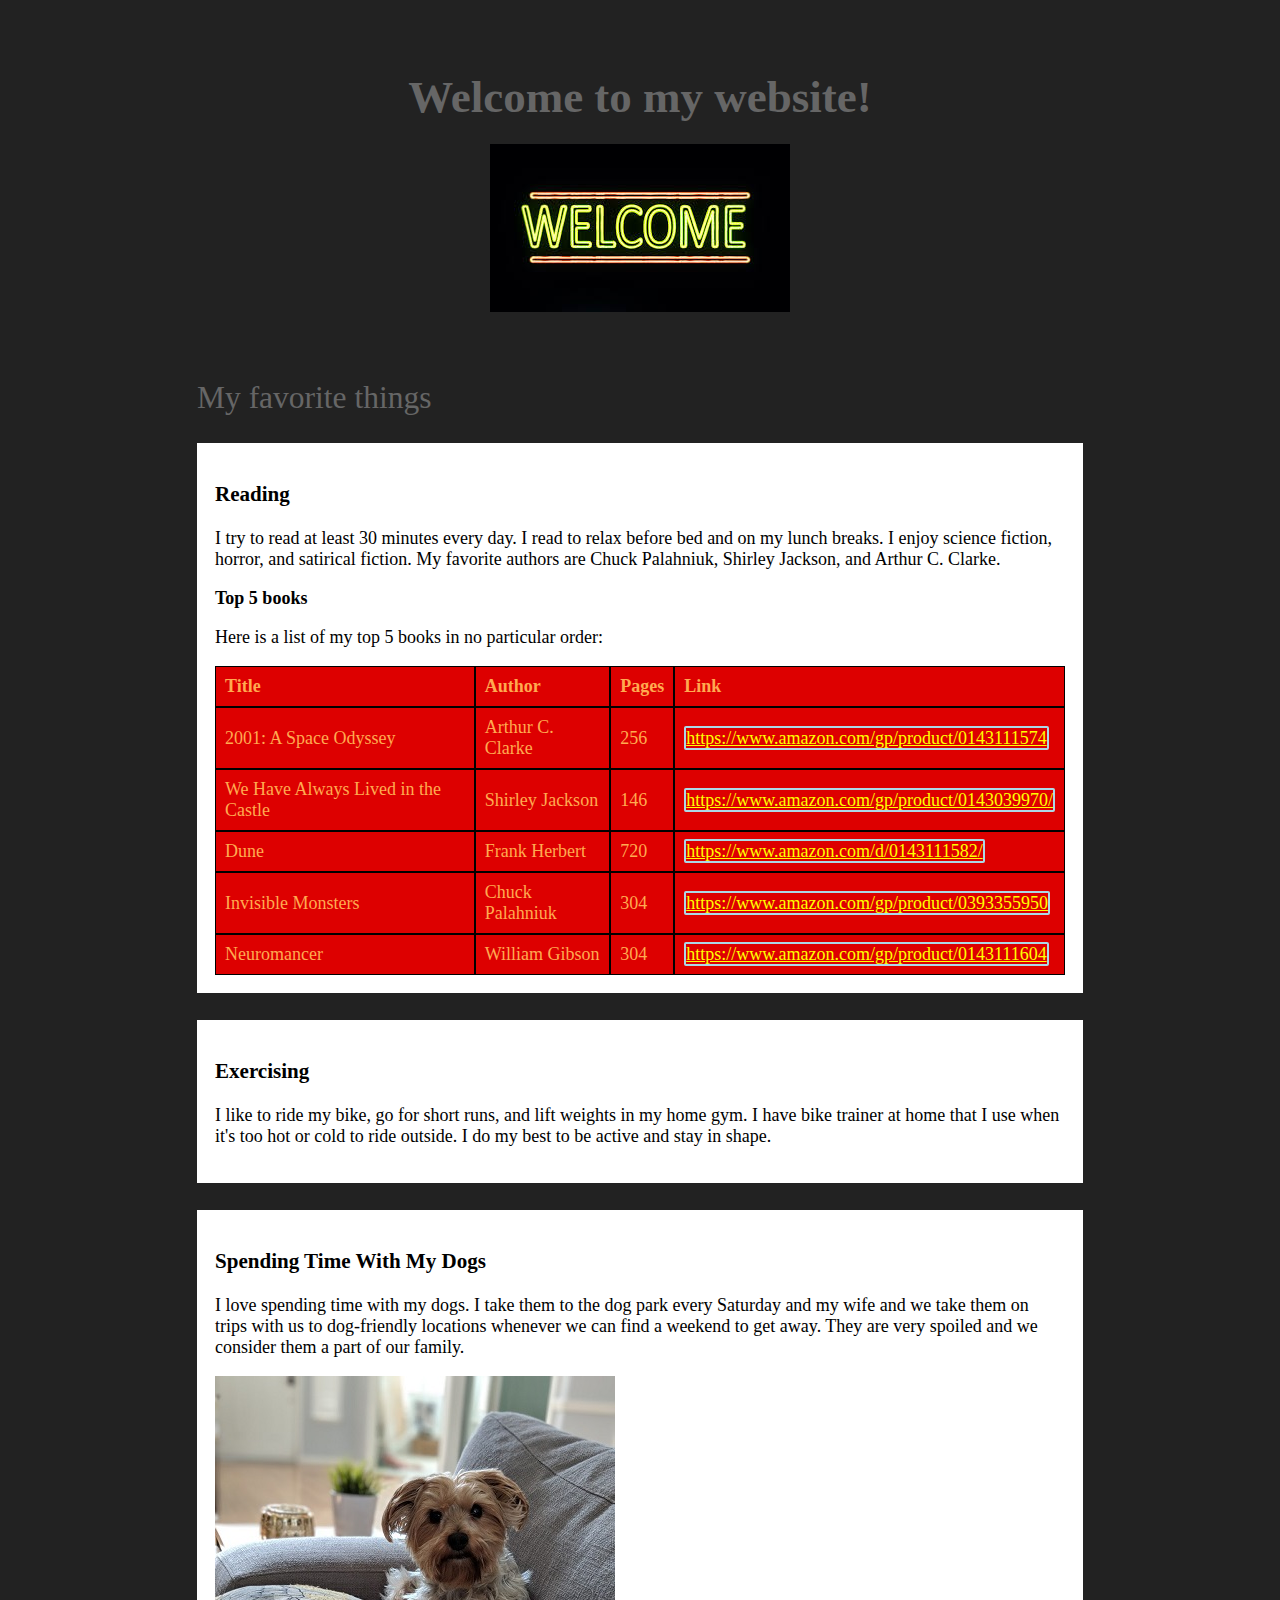
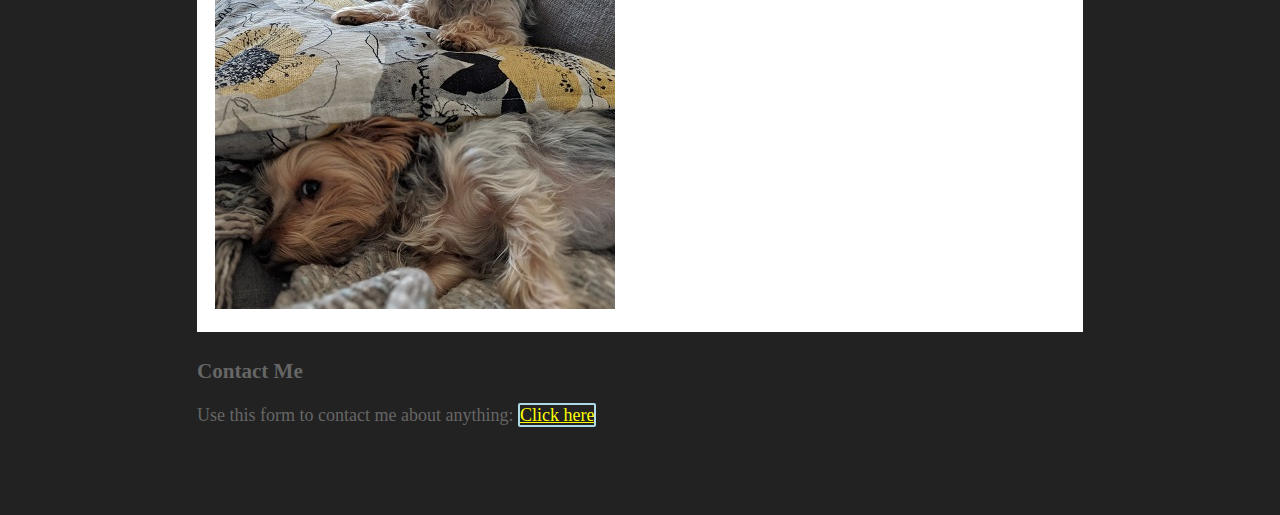
==== index.html @ 7b5ddd2f "Initial commit" ====
<!DOCTYPE html>
<html lang="en">
<head>
	<meta charset="UTF-8">
	<meta name="viewport" content="width=device-width, initial-scale=1.0">
	<meta http-equiv="X-UA-Compatible" content="ie=edge">
	<title>Assignment #08 | Index</title>
	<link rel="stylesheet" href="main.css">
</head>
<body>
	<header>
		<div class="large-text"><strong>Welcome to my website!</strong></span></div>
		<br>
		<img src="images/welcome.jpg">
	</header>

	<main>
		<div class="medium-text">My favorite things</div>
		<div class="favorite-thing">
			<h3>Reading</h3>
			<p>I try to read at least 30 minutes every day. I read to relax before bed and on my lunch breaks. I enjoy science fiction, horror, and satirical fiction. My favorite authors are Chuck Palahniuk, Shirley Jackson, and Arthur C. Clarke.</p>
		
			<strong>Top 5 books</strong>
			<p>Here is a list of my top 5 books in no particular order:</p>
			<table>
				<tr>
					<td><strong>Title</strong></td>
					<td><strong>Author</strong></td>
					<td><strong>Pages</strong></td>
					<td><strong>Link</strong></td>
				</tr>
				<tr>
					<td>2001: A Space Odyssey</td>
					<td>Arthur C. Clarke</td>
					<td>256</td>
					<td><a href="https://www.amazon.com/gp/product/0143111574">https://www.amazon.com/gp/product/0143111574</a></td>
				</tr>
				<tr>
					<td>We Have Always Lived in the Castle</td>
					<td>Shirley Jackson</td>
					<td>146</td>
					<td><a href="https://www.amazon.com/gp/product/0143039970/">https://www.amazon.com/gp/product/0143039970/</a></td>
				</tr>
				<tr>
					<td>Dune</td>
					<td>Frank Herbert</td>
					<td>720</td>
					<td><a href="https://www.amazon.com/d/0143111582/">https://www.amazon.com/d/0143111582/</a></td>
				</tr>
				<tr>
					<td>Invisible Monsters</td>
					<td>Chuck Palahniuk</td>
					<td>304</td>
					<td><a href="https://www.amazon.com/gp/product/0393355950">https://www.amazon.com/gp/product/0393355950</a></td>
				</tr>
				<tr>
					<td>Neuromancer</td>
					<td>William Gibson</td>
					<td>304</td>
					<td><a href="https://www.amazon.com/gp/product/0143111604">https://www.amazon.com/gp/product/0143111604</a></td>
				</tr>
			</table>
		</div>
	
		<div class="favorite-thing">
			<h3>Exercising</h3>
			<p>I like to ride my bike, go for short runs, and lift weights in my home gym. I have bike trainer at home that I use when it's too hot or cold to ride outside. I do my best to be active and stay in shape.</p>
		</div>
	
		<div class="favorite-thing">
			<h3>Spending Time With My Dogs</h3>
			<p>I love spending time with my dogs. I take them to the dog park every Saturday and my wife and we take them on trips with us to dog-friendly locations whenever we can find a weekend to get away. They are very spoiled and we consider them a part of our family.</p>
			<img src="images/ourpups.jpg">
		</div>
	
		<div id="contact">
			<h3>Contact Me</h3>
			<p>Use this form to contact me about anything: <a href="form.html">Click here</a></p>
		</div>
	</main>

</body>
</html>
---- main.css ----
body {
	background-color: #222222;
	color: #666666;
	font-size: 18px;
	padding: 1em 8em;
}

header, main {
	margin: 1.5em;
	padding: 1em;
}

header {
	text-align: center;
}

a:link, a:visited, a:active {
	border: 2px solid lightblue;
	border-radius: 2px;
	color: #ffff00;
}

a:hover {
	background-color: #ffff00;
	color: #ffaa50;
}

table {
	border-spacing: 0;
	border-collapse: separate;
}

table td {
	background-color: #dd0000;
	border: 1px solid #000000;
	color: #ffaa50;
	margin: 0;
	padding: .5em;
}

table tr {
	margin: 0;
	padding: 0;
}

.large-text {
	font-size: 2.5em;
}

.medium-text {
	font-size: 1.75em;
}

.favorite-thing {
	background-color: #ffffff;
	color: #000000;
	margin: 1.5em 0;
	padding: 1em;
}
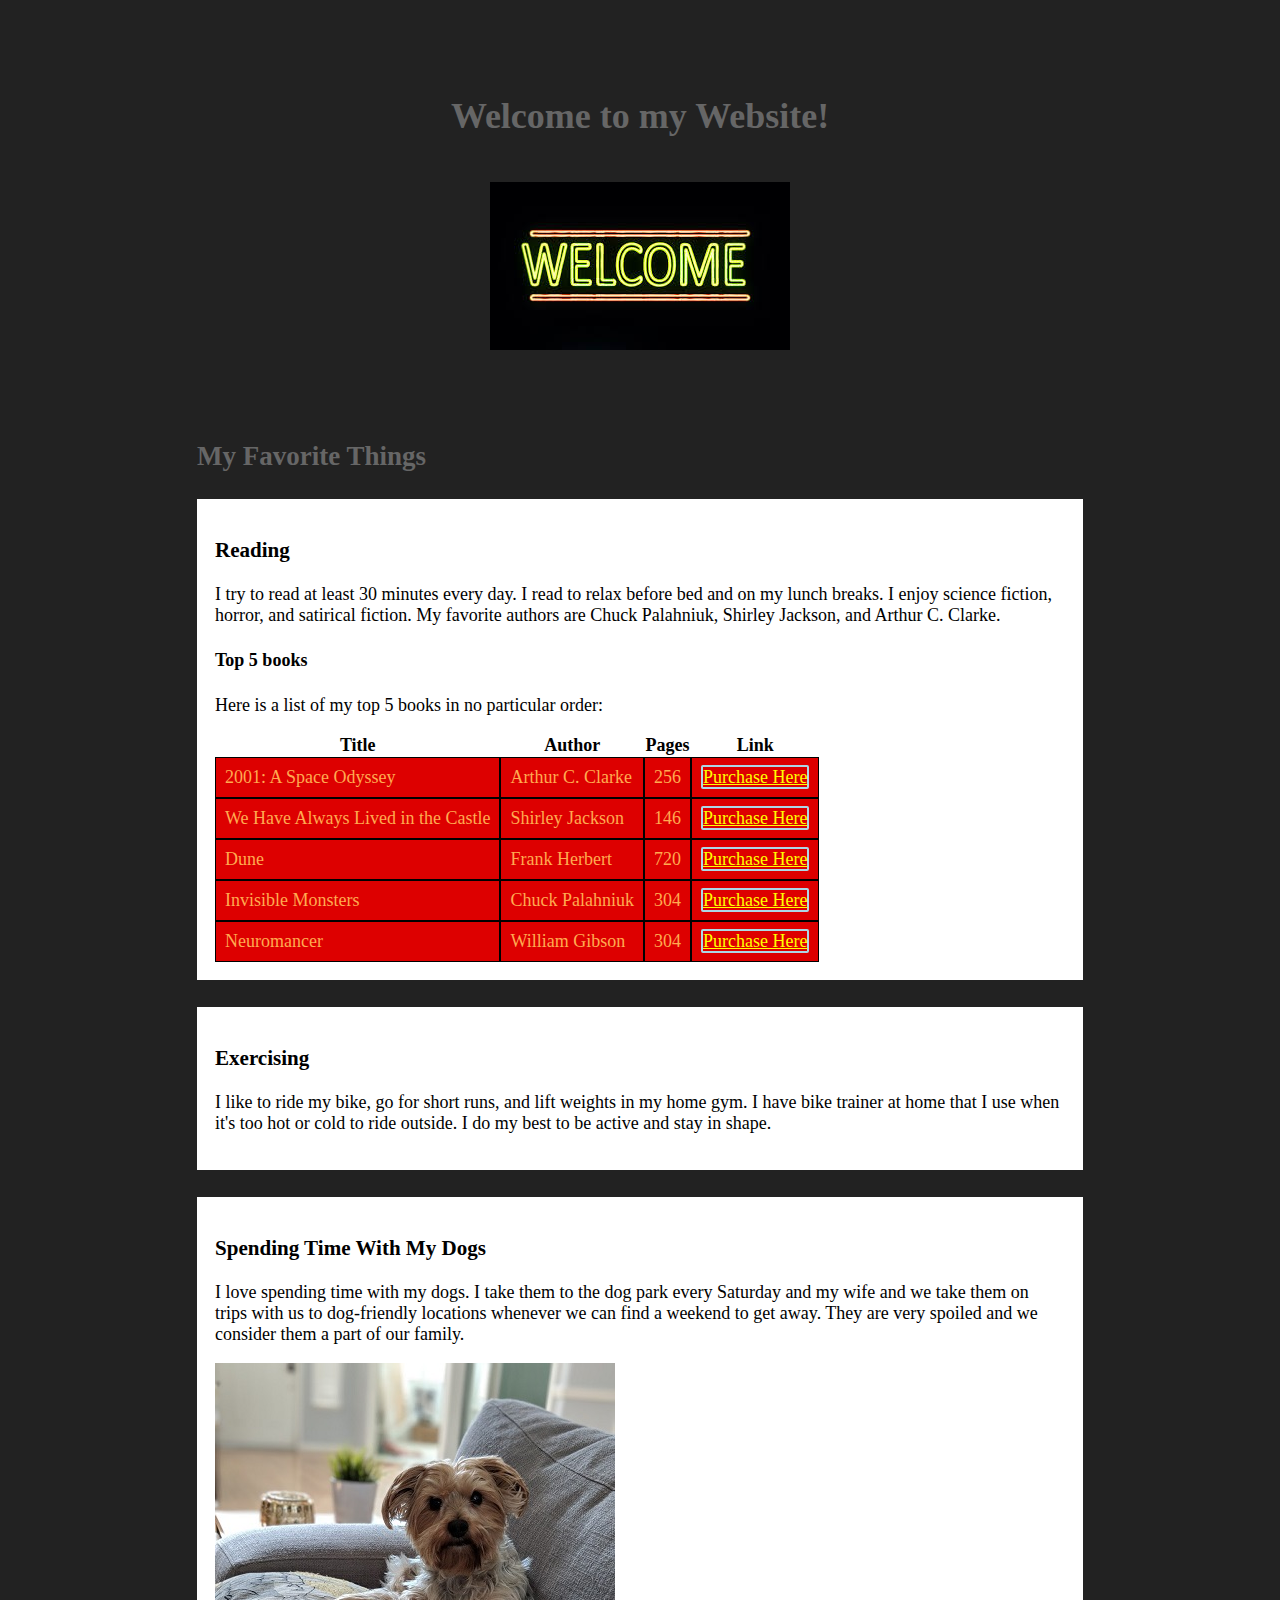
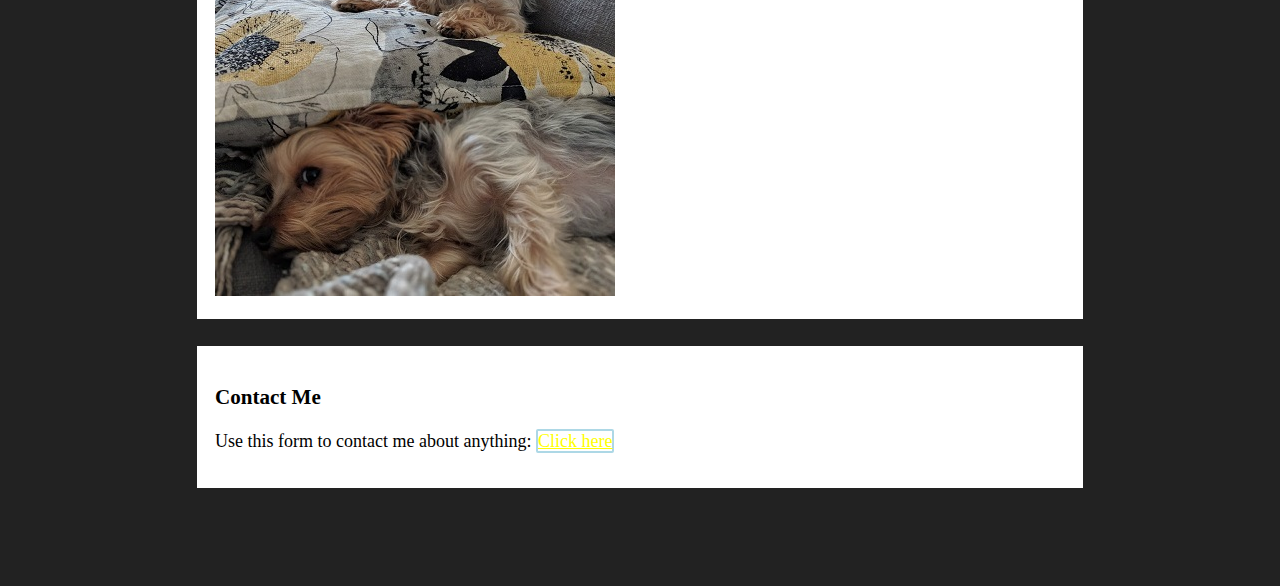
==== commit 2e9471f8: "Update index.html" ====
--- a/index.html
+++ b/index.html
@@ -1,83 +1,92 @@
 <!DOCTYPE html>
 <html lang="en">
+
 <head>
 	<meta charset="UTF-8">
 	<meta name="viewport" content="width=device-width, initial-scale=1.0">
 	<meta http-equiv="X-UA-Compatible" content="ie=edge">
-	<title>Assignment #08 | Index</title>
+	<title>Assignment 8 | Index</title>
 	<link rel="stylesheet" href="main.css">
 </head>
+
 <body>
 	<header>
-		<div class="large-text"><strong>Welcome to my website!</strong></span></div>
+		<h1>Welcome to my Website!</h1>
 		<br>
-		<img src="images/welcome.jpg">
+		<img class="center" src="images/welcome.jpg" alt="A picture of a Neon Sign that says Welcome.">
 	</header>
 
 	<main>
-		<div class="medium-text">My favorite things</div>
+		<h2>My Favorite Things</h2>
 		<div class="favorite-thing">
 			<h3>Reading</h3>
-			<p>I try to read at least 30 minutes every day. I read to relax before bed and on my lunch breaks. I enjoy science fiction, horror, and satirical fiction. My favorite authors are Chuck Palahniuk, Shirley Jackson, and Arthur C. Clarke.</p>
-		
-			<strong>Top 5 books</strong>
+			<p>I try to read at least 30 minutes every day. I read to relax before bed and on my lunch breaks. I enjoy
+				science fiction, horror, and satirical fiction. My favorite authors are Chuck Palahniuk, Shirley
+				Jackson, and Arthur C. Clarke.</p>
+
+			<h4>Top 5 books</h4>
 			<p>Here is a list of my top 5 books in no particular order:</p>
 			<table>
 				<tr>
-					<td><strong>Title</strong></td>
-					<td><strong>Author</strong></td>
-					<td><strong>Pages</strong></td>
-					<td><strong>Link</strong></td>
+					<th>Title</th>
+					<th>Author</th>
+					<th>Pages</th>
+					<th>Link</th>
 				</tr>
 				<tr>
 					<td>2001: A Space Odyssey</td>
 					<td>Arthur C. Clarke</td>
 					<td>256</td>
-					<td><a href="https://www.amazon.com/gp/product/0143111574">https://www.amazon.com/gp/product/0143111574</a></td>
+					<td><a href="https://www.amazon.com/gp/product/0143111574">Purchase Here</a></td>
 				</tr>
 				<tr>
 					<td>We Have Always Lived in the Castle</td>
 					<td>Shirley Jackson</td>
 					<td>146</td>
-					<td><a href="https://www.amazon.com/gp/product/0143039970/">https://www.amazon.com/gp/product/0143039970/</a></td>
+					<td><a href="https://www.amazon.com/gp/product/0143039970/">Purchase Here</a></td>
 				</tr>
 				<tr>
 					<td>Dune</td>
 					<td>Frank Herbert</td>
 					<td>720</td>
-					<td><a href="https://www.amazon.com/d/0143111582/">https://www.amazon.com/d/0143111582/</a></td>
+					<td><a href="https://www.amazon.com/d/0143111582/">Purchase Here</a></td>
 				</tr>
 				<tr>
 					<td>Invisible Monsters</td>
 					<td>Chuck Palahniuk</td>
 					<td>304</td>
-					<td><a href="https://www.amazon.com/gp/product/0393355950">https://www.amazon.com/gp/product/0393355950</a></td>
+					<td><a href="https://www.amazon.com/gp/product/0393355950">Purchase Here</a></td>
 				</tr>
 				<tr>
 					<td>Neuromancer</td>
 					<td>William Gibson</td>
 					<td>304</td>
-					<td><a href="https://www.amazon.com/gp/product/0143111604">https://www.amazon.com/gp/product/0143111604</a></td>
+					<td><a href="https://www.amazon.com/gp/product/0143111604">Purchase Here</a></td>
 				</tr>
 			</table>
 		</div>
-	
+
 		<div class="favorite-thing">
 			<h3>Exercising</h3>
-			<p>I like to ride my bike, go for short runs, and lift weights in my home gym. I have bike trainer at home that I use when it's too hot or cold to ride outside. I do my best to be active and stay in shape.</p>
+			<p>I like to ride my bike, go for short runs, and lift weights in my home gym. I have bike trainer at home
+				that I use when it's too hot or cold to ride outside. I do my best to be active and stay in shape.</p>
 		</div>
-	
+
 		<div class="favorite-thing">
 			<h3>Spending Time With My Dogs</h3>
-			<p>I love spending time with my dogs. I take them to the dog park every Saturday and my wife and we take them on trips with us to dog-friendly locations whenever we can find a weekend to get away. They are very spoiled and we consider them a part of our family.</p>
-			<img src="images/ourpups.jpg">
+			<p>I love spending time with my dogs. I take them to the dog park every Saturday and my wife and we take
+				them on trips with us to dog-friendly locations whenever we can find a weekend to get away. They are
+				very spoiled and we consider them a part of our family.</p>
+			<img class="center" src="images/ourpups.jpg"
+				alt="Two Dogs are laying down on a couch and looking into the camera.">
 		</div>
-	
-		<div id="contact">
+
+		<div class="favorite-thing">
 			<h3>Contact Me</h3>
 			<p>Use this form to contact me about anything: <a href="form.html">Click here</a></p>
 		</div>
 	</main>
 
 </body>
+
 </html>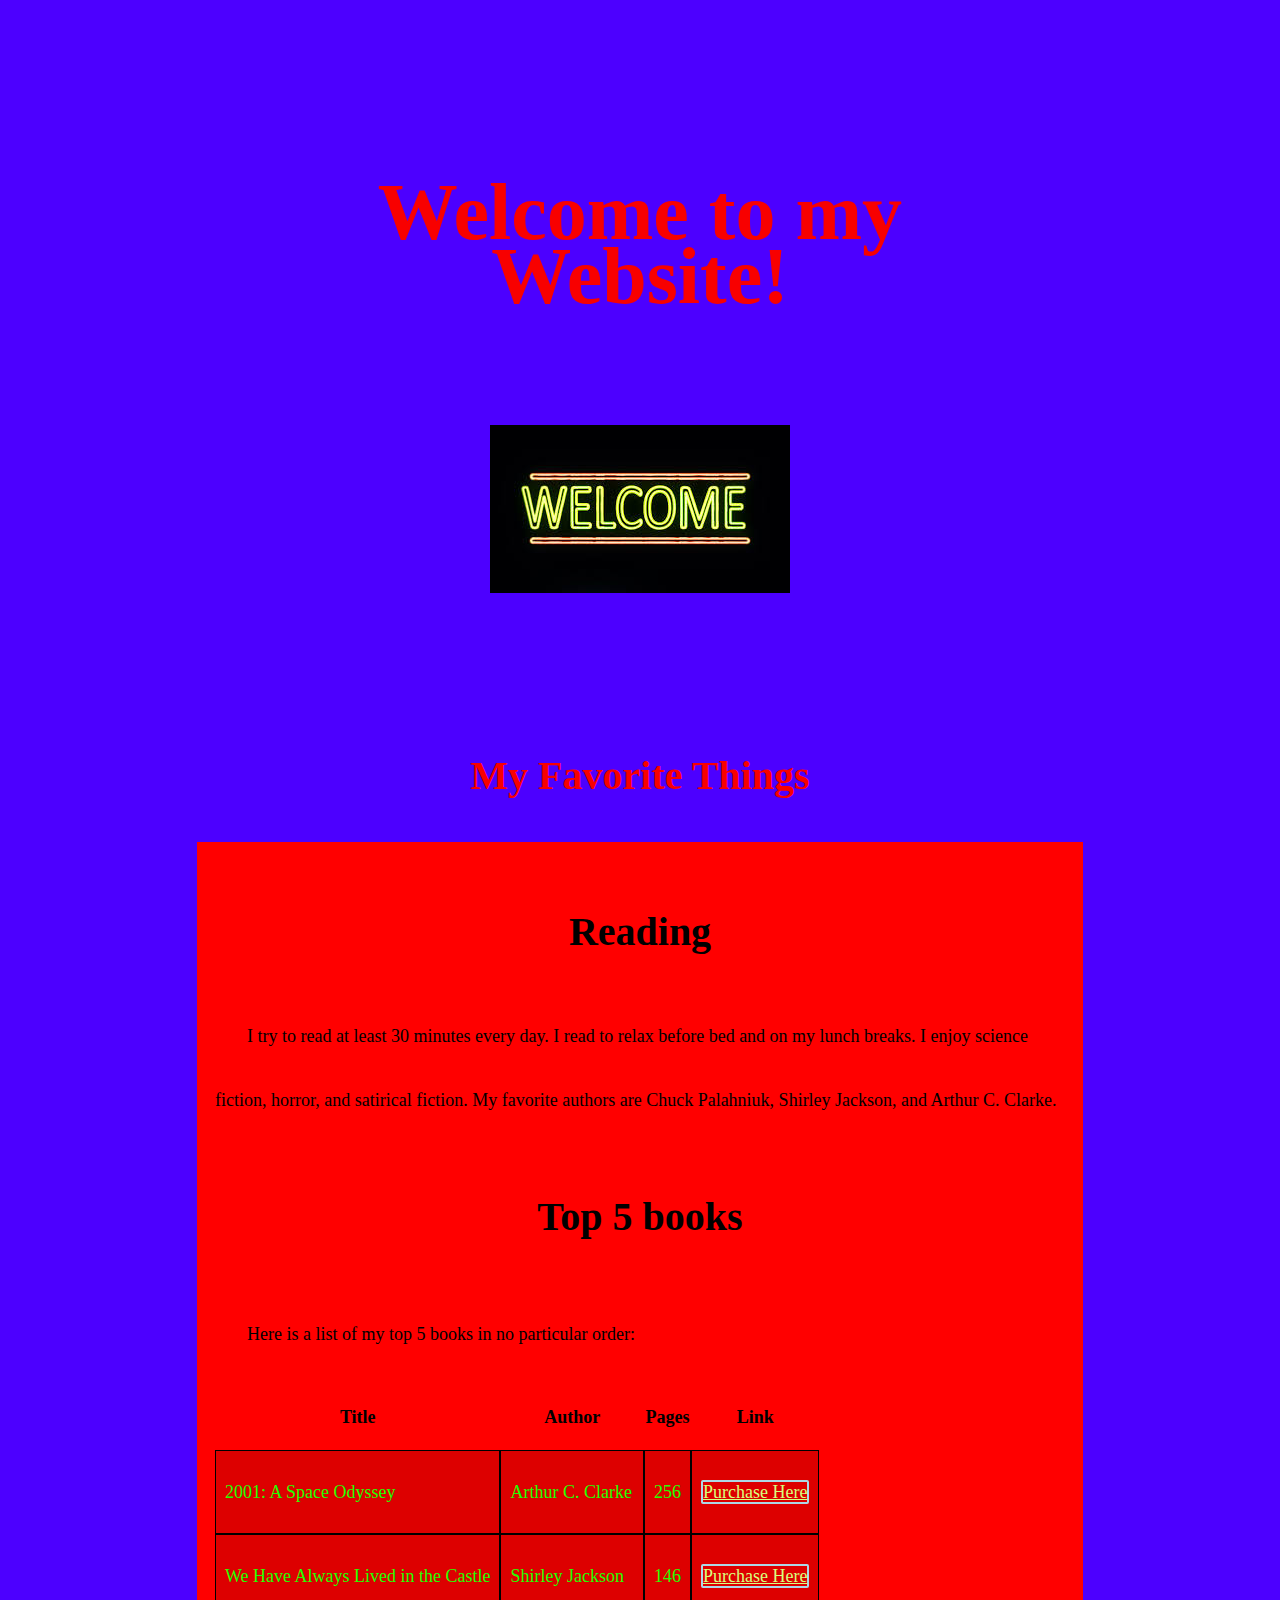
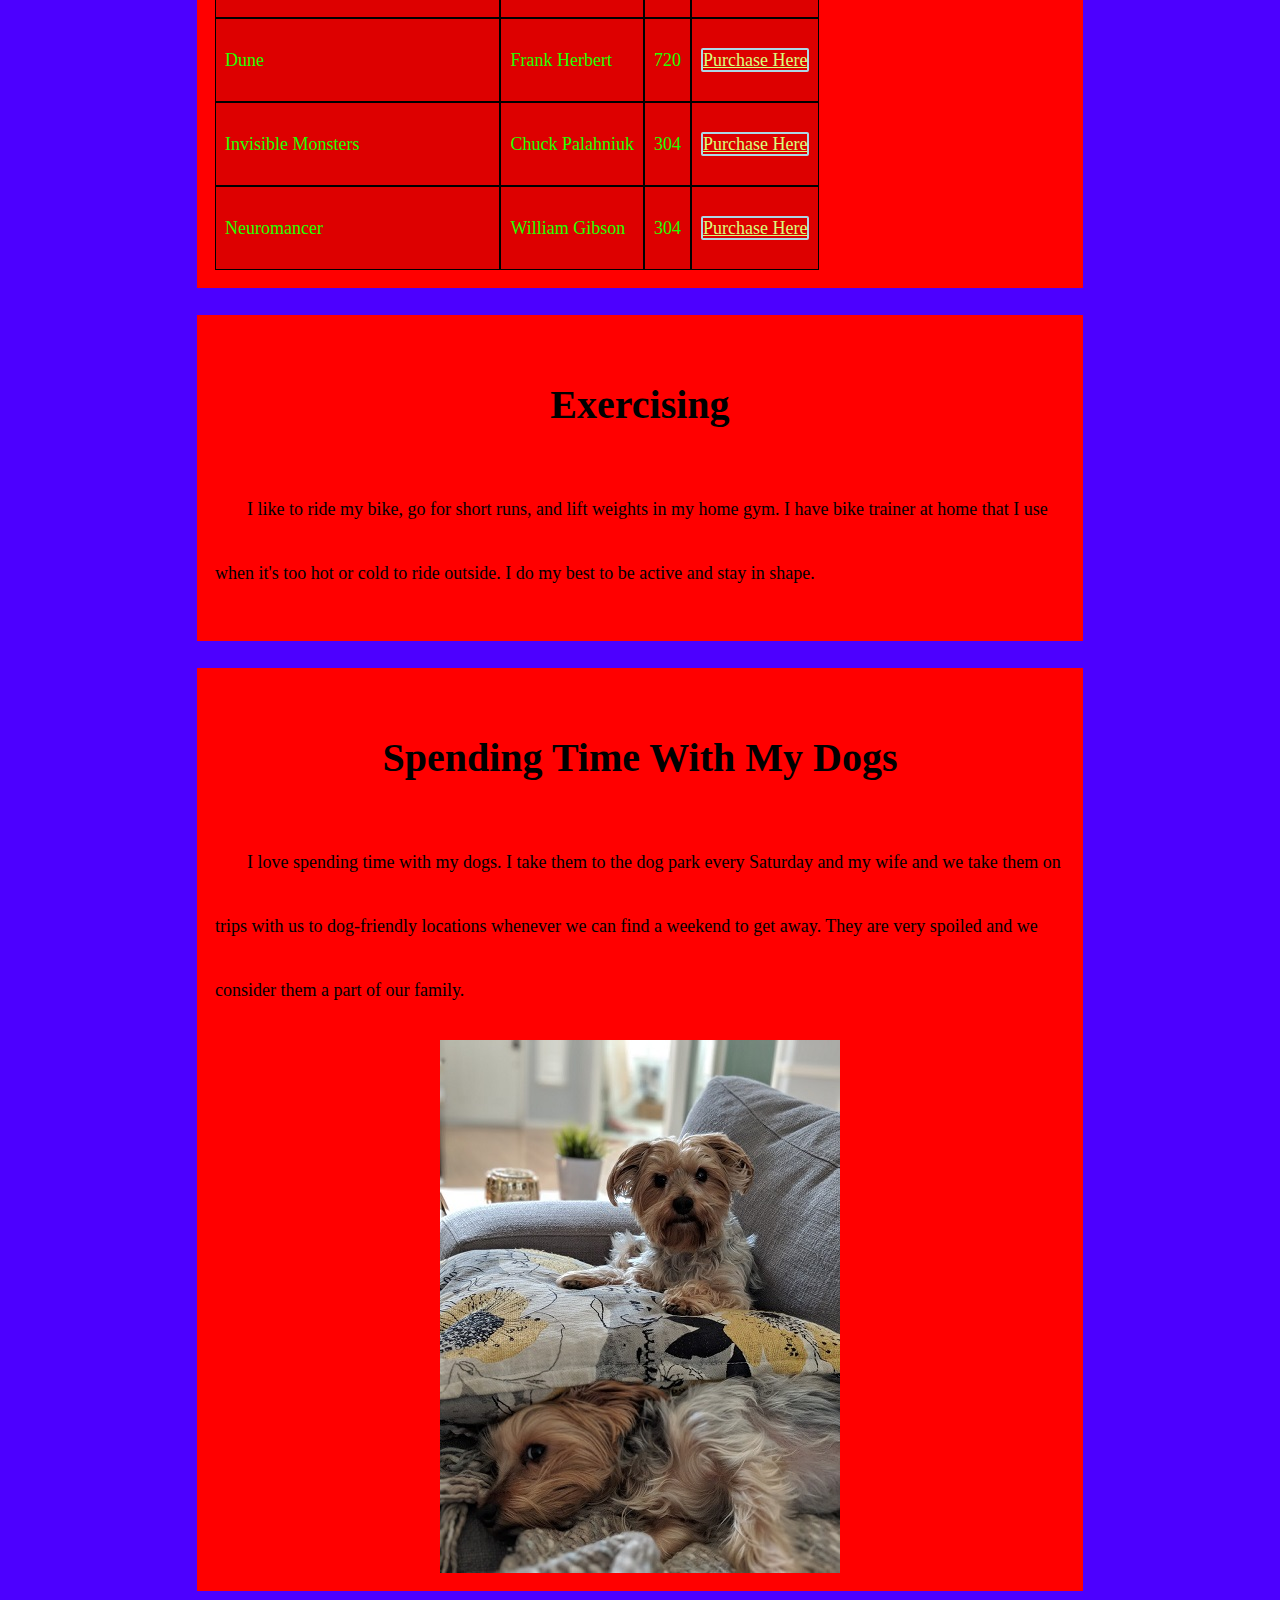
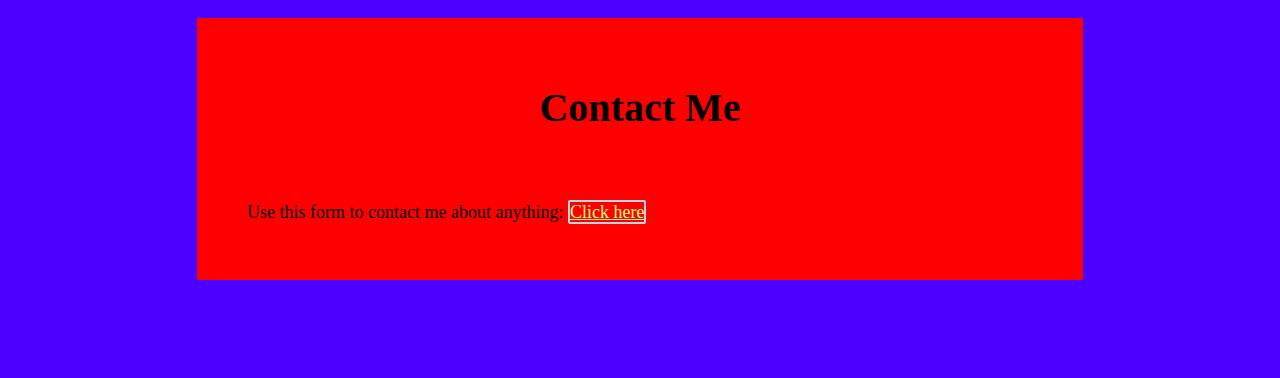
==== commit 0f332d4a: "Update index.html" ====
--- a/index.html
+++ b/index.html
@@ -5,7 +5,7 @@
 	<meta charset="UTF-8">
 	<meta name="viewport" content="width=device-width, initial-scale=1.0">
 	<meta http-equiv="X-UA-Compatible" content="ie=edge">
-	<title>Assignment 8 | Index</title>
+	<title>Index | Assignment 8</title>
 	<link rel="stylesheet" href="main.css">
 </head>
 
--- a/main.css
+++ b/main.css
@@ -1,8 +1,13 @@
 body {
-	background-color: #222222;
-	color: #666666;
+	background-color: #4c00ff;
+	color: #f80000;
 	font-size: 18px;
 	padding: 1em 8em;
+	line-height: 4rem;
+}
+
+p {
+	text-indent: 2rem;
 }
 
 header, main {
@@ -10,17 +15,18 @@
 	padding: 1em;
 }
 
-header {
+header, h2, h3, h4 {
 	text-align: center;
+	font-size: 2.5rem !important;
 }
 
 a:link, a:visited, a:active {
 	border: 2px solid lightblue;
 	border-radius: 2px;
-	color: #ffff00;
+	color: #d8ff7d;
 }
 
-a:hover {
+a:hover, a:focus {
 	background-color: #ffff00;
 	color: #ffaa50;
 }
@@ -33,7 +39,7 @@
 table td {
 	background-color: #dd0000;
 	border: 1px solid #000000;
-	color: #ffaa50;
+	color: #1fff01;
 	margin: 0;
 	padding: .5em;
 }
@@ -43,16 +49,15 @@
 	padding: 0;
 }
 
-.large-text {
-	font-size: 2.5em;
-}
-
-.medium-text {
-	font-size: 1.75em;
+.center {
+	display: block;
+    margin-left: auto;
+    margin-right: auto;
+    width: %;
 }
 
 .favorite-thing {
-	background-color: #ffffff;
+	background-color: #ff0000;
 	color: #000000;
 	margin: 1.5em 0;
 	padding: 1em;
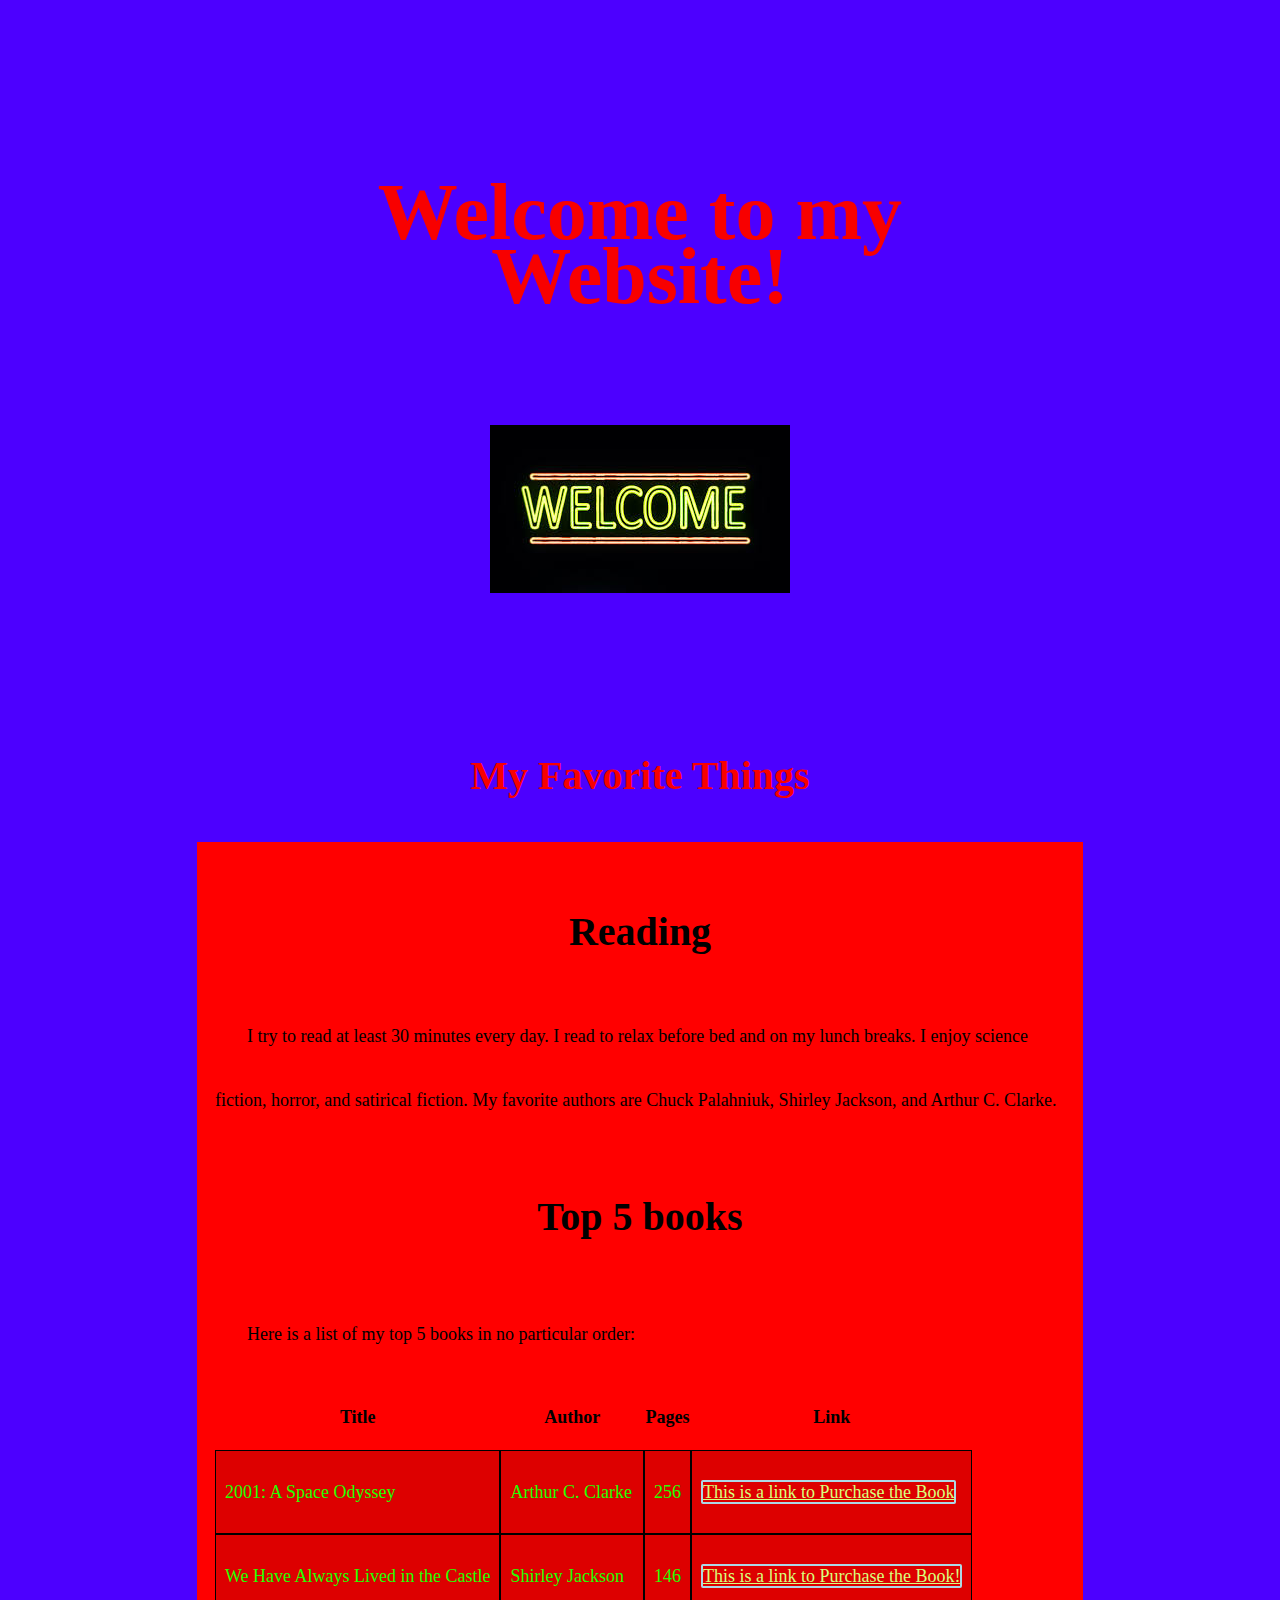
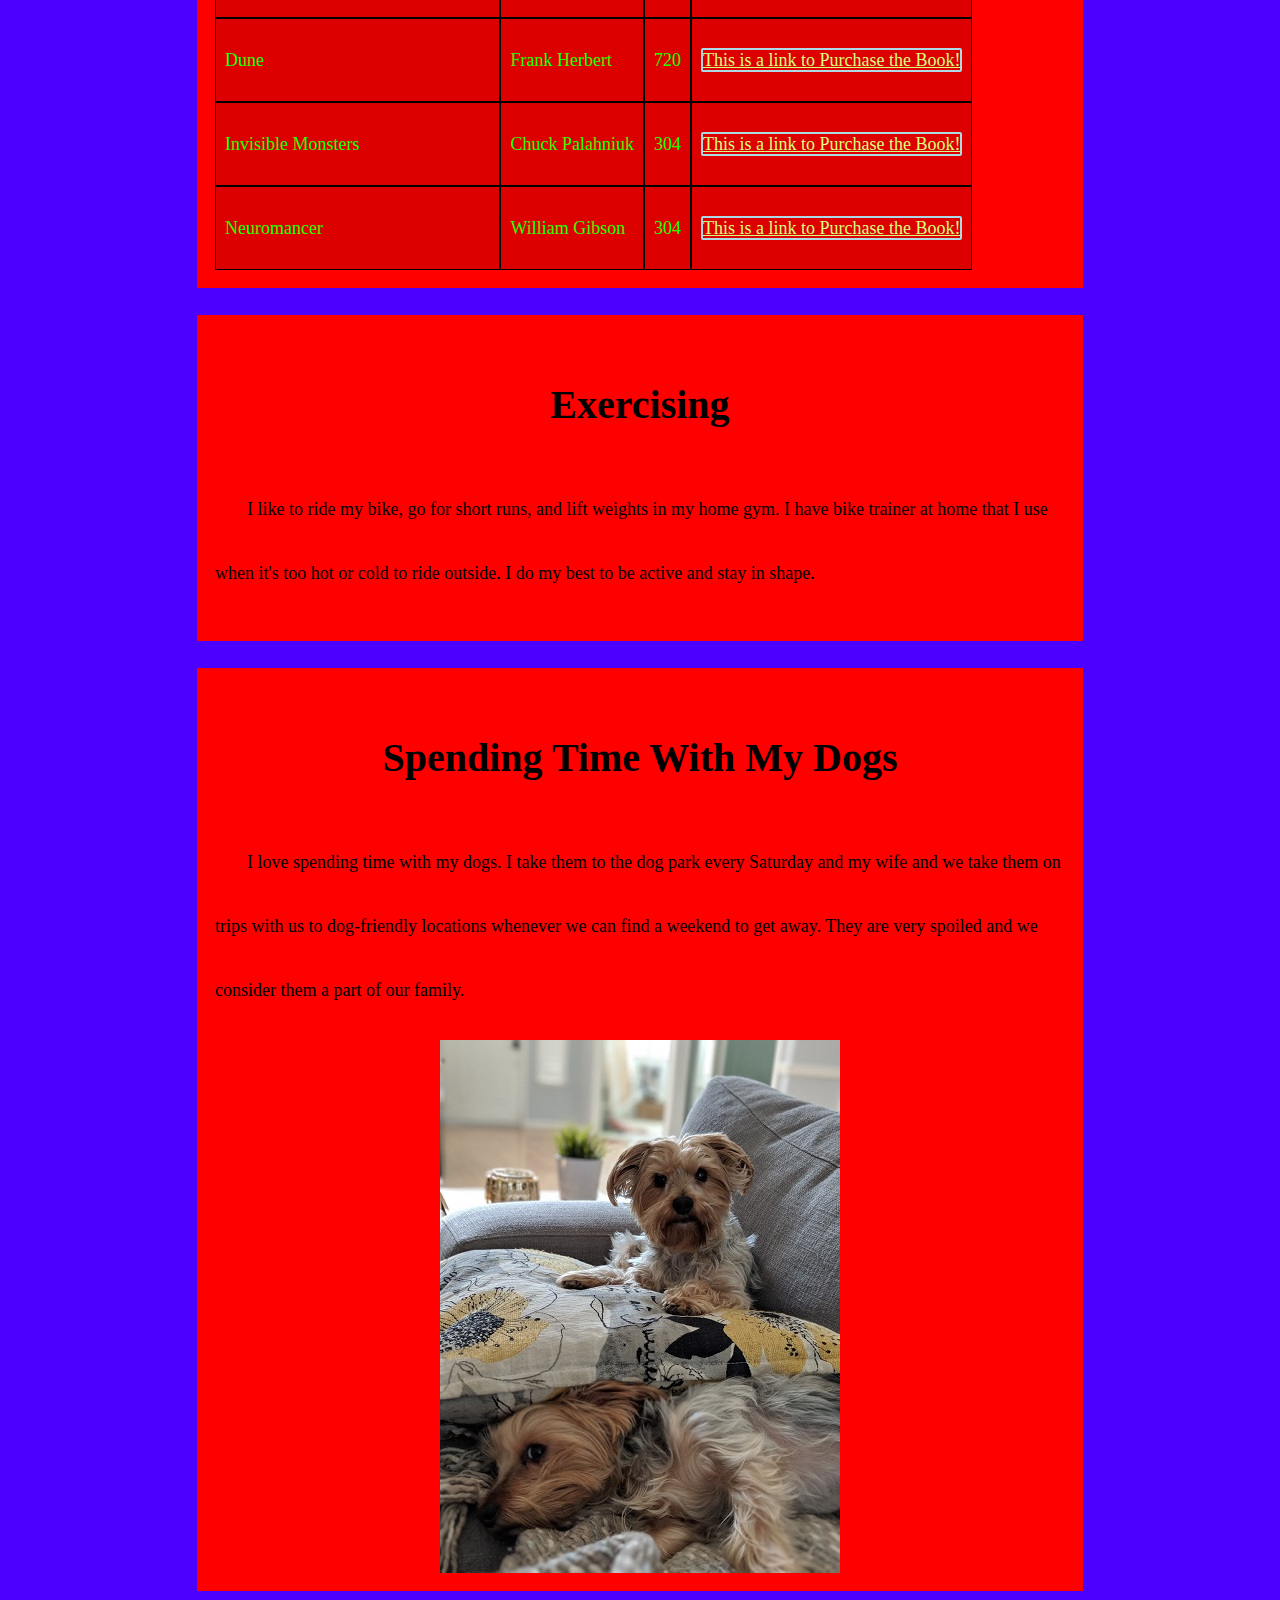
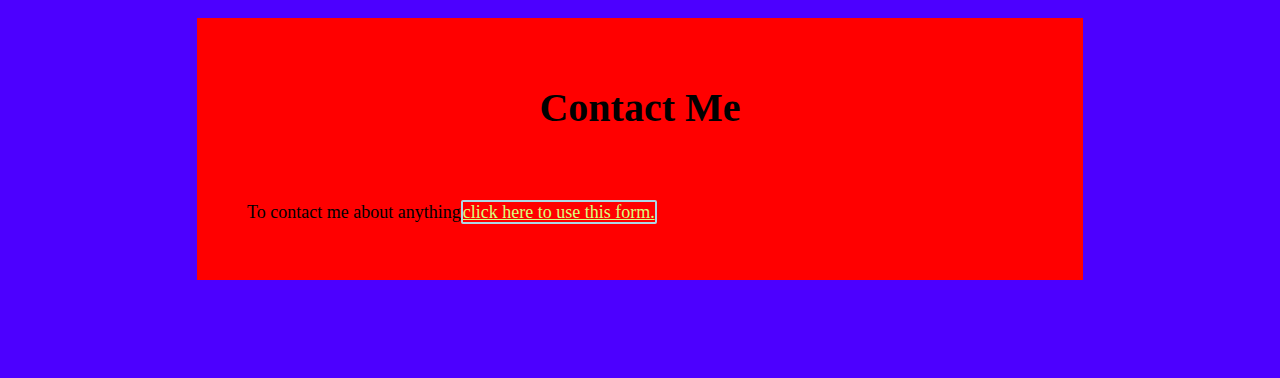
==== commit e2f98b84: "Update index.html" ====
--- a/index.html
+++ b/index.html
@@ -7,6 +7,9 @@
 	<meta http-equiv="X-UA-Compatible" content="ie=edge">
 	<title>Index | Assignment 8</title>
 	<link rel="stylesheet" href="main.css">
+	<meta name="keywords" content="dogs, reading, Dune, 2001 A Space Odyssey, Neuromancer, exercising, favorites list">
+	<meta name="description"
+		content="This is a page about my favorite things to do! I go over my favorite books, my dogs, and exercising.">
 </head>
 
 <body>
@@ -37,31 +40,35 @@
 					<td>2001: A Space Odyssey</td>
 					<td>Arthur C. Clarke</td>
 					<td>256</td>
-					<td><a href="https://www.amazon.com/gp/product/0143111574">Purchase Here</a></td>
+					<td><a href="https://www.amazon.com/gp/product/0143111574">This is a link to Purchase the Book</a>
+					</td>
 				</tr>
 				<tr>
 					<td>We Have Always Lived in the Castle</td>
 					<td>Shirley Jackson</td>
 					<td>146</td>
-					<td><a href="https://www.amazon.com/gp/product/0143039970/">Purchase Here</a></td>
+					<td><a href="https://www.amazon.com/gp/product/0143039970/">This is a link to Purchase the Book!</a>
+					</td>
 				</tr>
 				<tr>
 					<td>Dune</td>
 					<td>Frank Herbert</td>
 					<td>720</td>
-					<td><a href="https://www.amazon.com/d/0143111582/">Purchase Here</a></td>
+					<td><a href="https://www.amazon.com/d/0143111582/">This is a link to Purchase the Book!</a></td>
 				</tr>
 				<tr>
 					<td>Invisible Monsters</td>
 					<td>Chuck Palahniuk</td>
 					<td>304</td>
-					<td><a href="https://www.amazon.com/gp/product/0393355950">Purchase Here</a></td>
+					<td><a href="https://www.amazon.com/gp/product/0393355950">This is a link to Purchase the Book!</a>
+					</td>
 				</tr>
 				<tr>
 					<td>Neuromancer</td>
 					<td>William Gibson</td>
 					<td>304</td>
-					<td><a href="https://www.amazon.com/gp/product/0143111604">Purchase Here</a></td>
+					<td><a href="https://www.amazon.com/gp/product/0143111604">This is a link to Purchase the Book!</a>
+					</td>
 				</tr>
 			</table>
 		</div>
@@ -83,7 +90,7 @@
 
 		<div class="favorite-thing">
 			<h3>Contact Me</h3>
-			<p>Use this form to contact me about anything: <a href="form.html">Click here</a></p>
+			<p>To contact me about anything<a href="form.html">click here to use this form.</a></p>
 		</div>
 	</main>
 
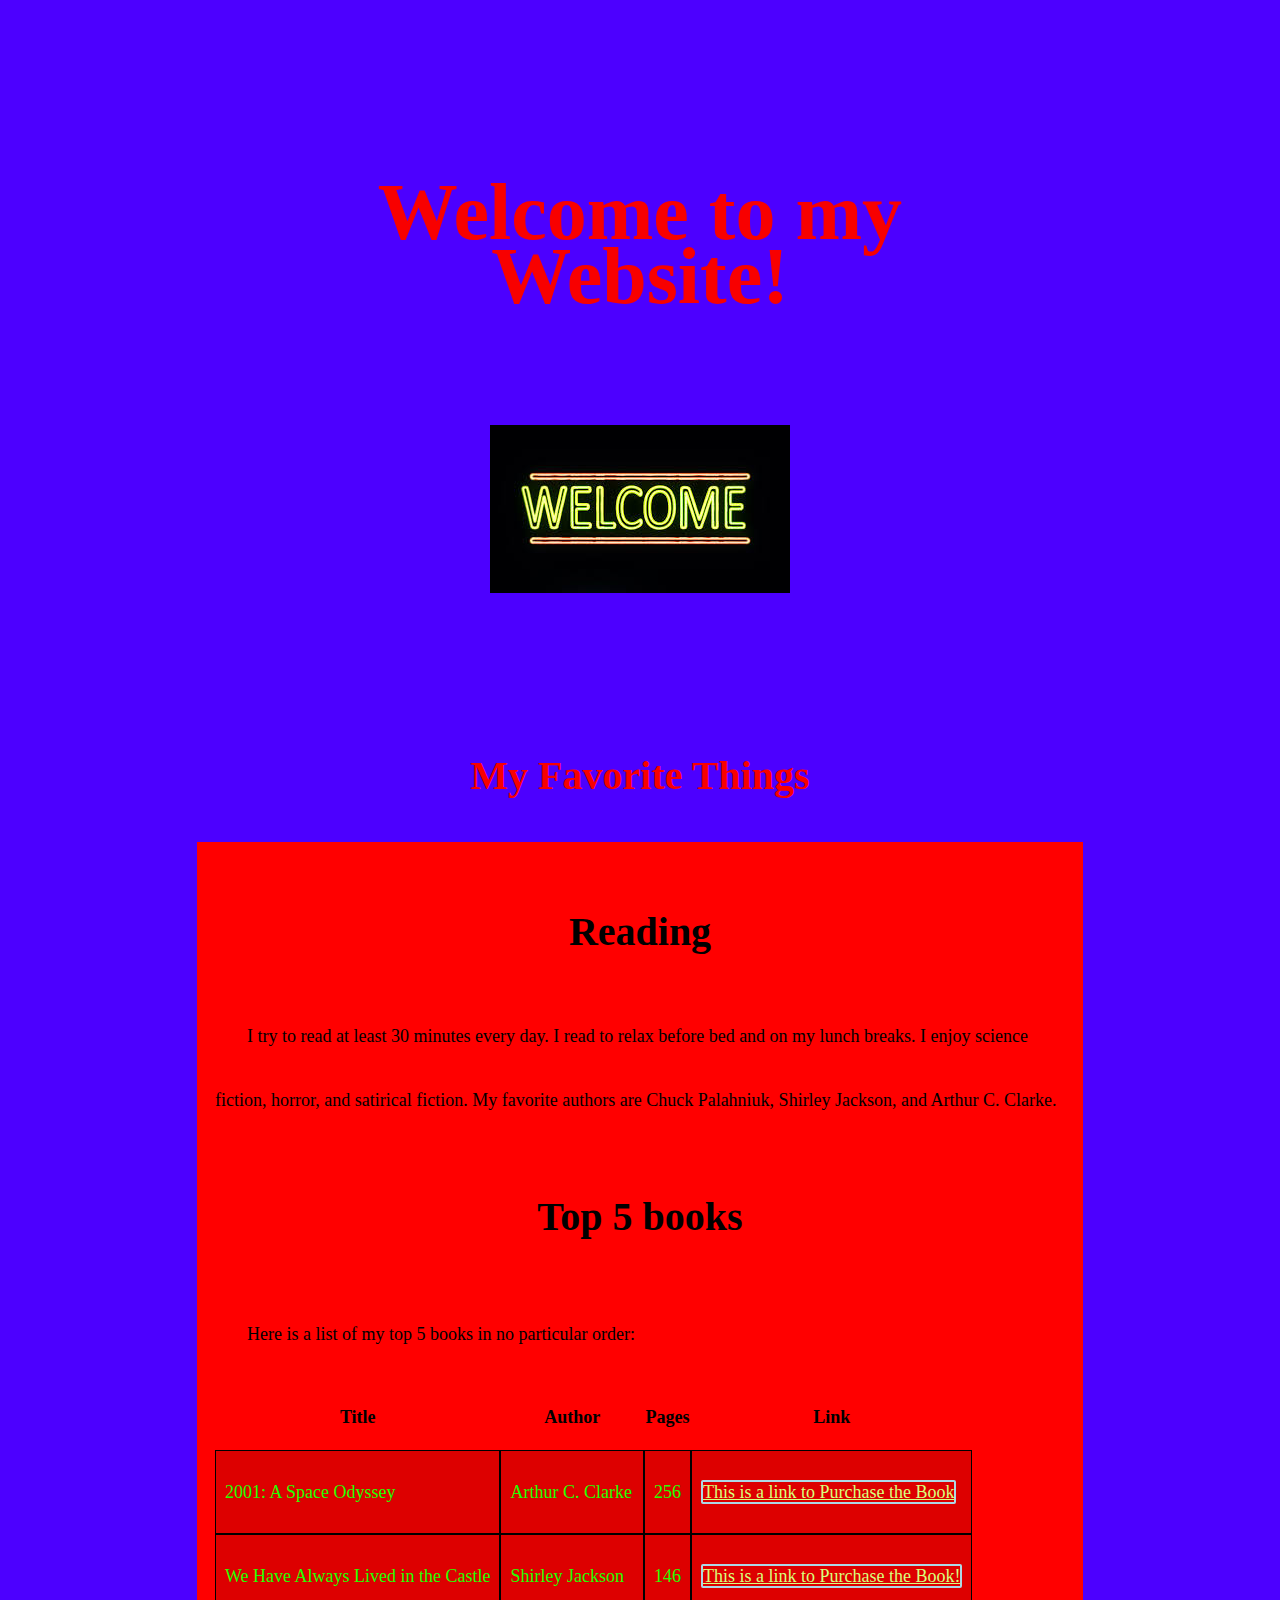
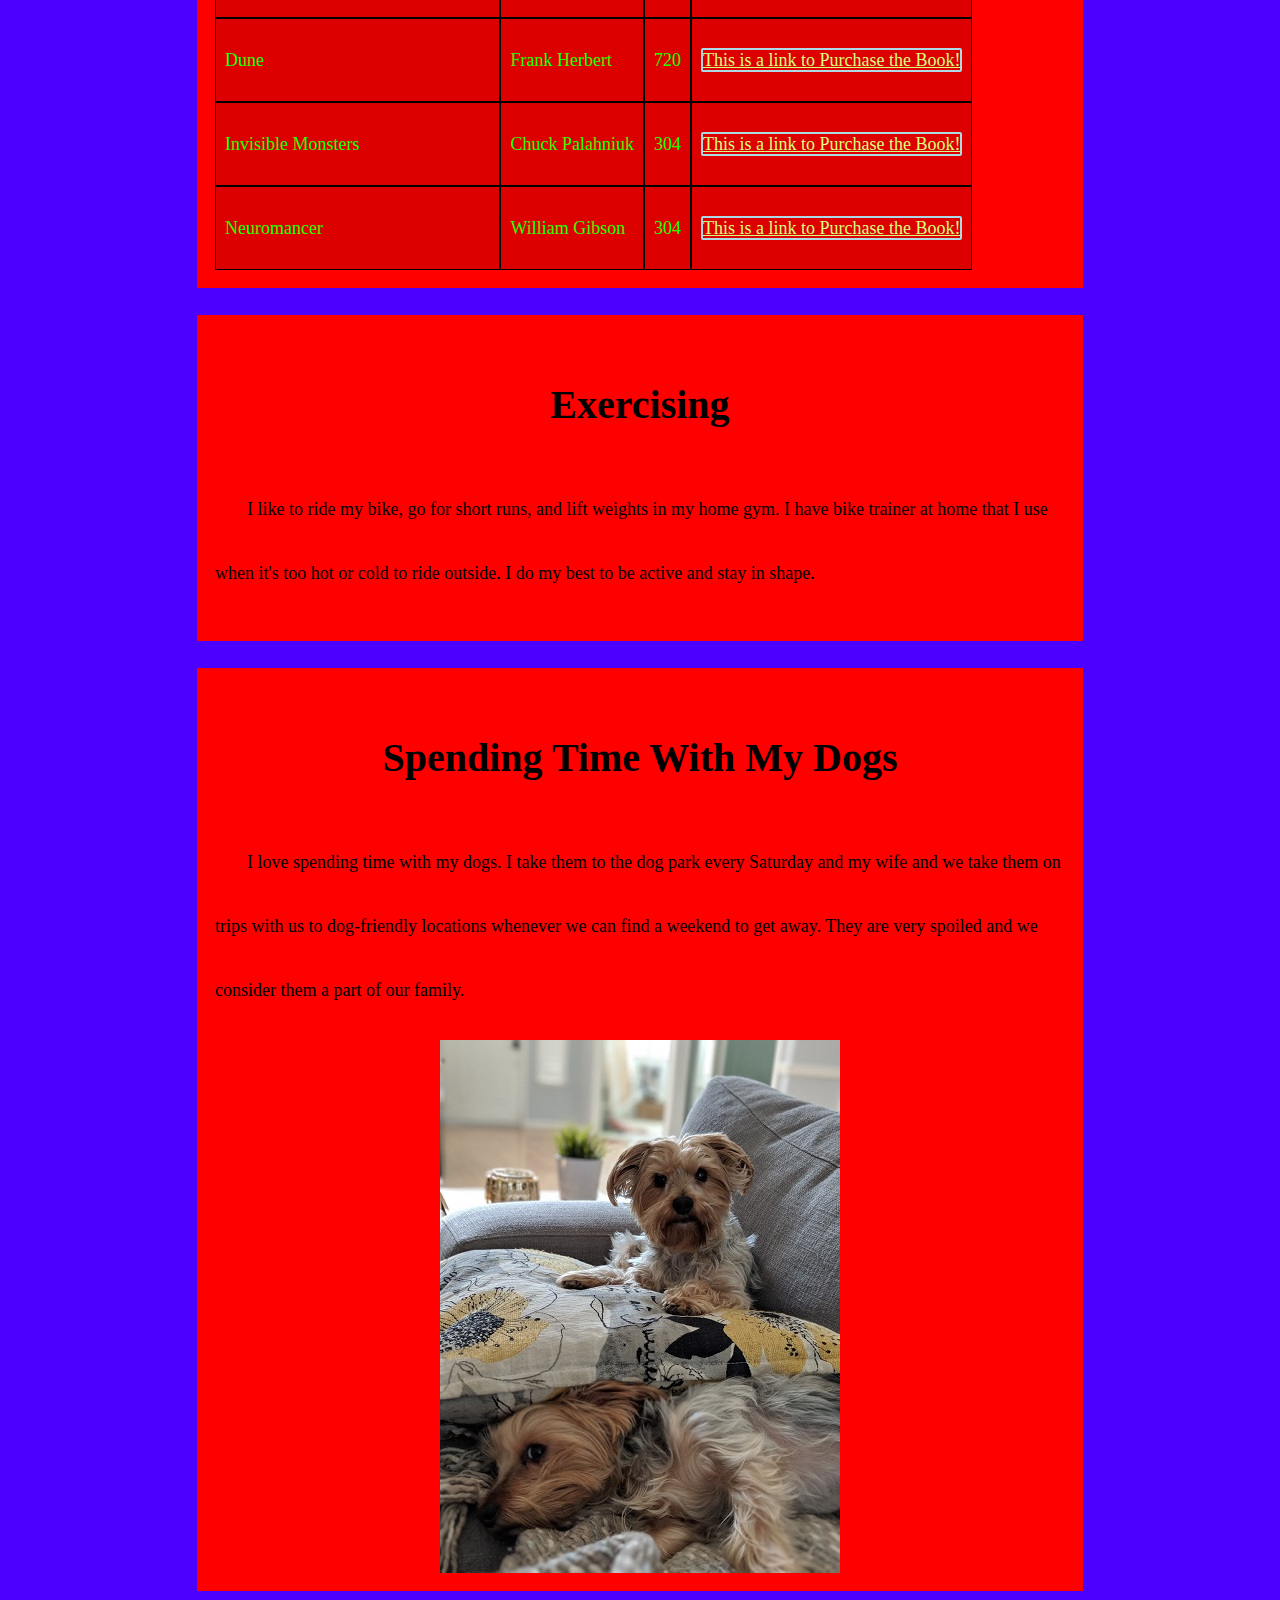
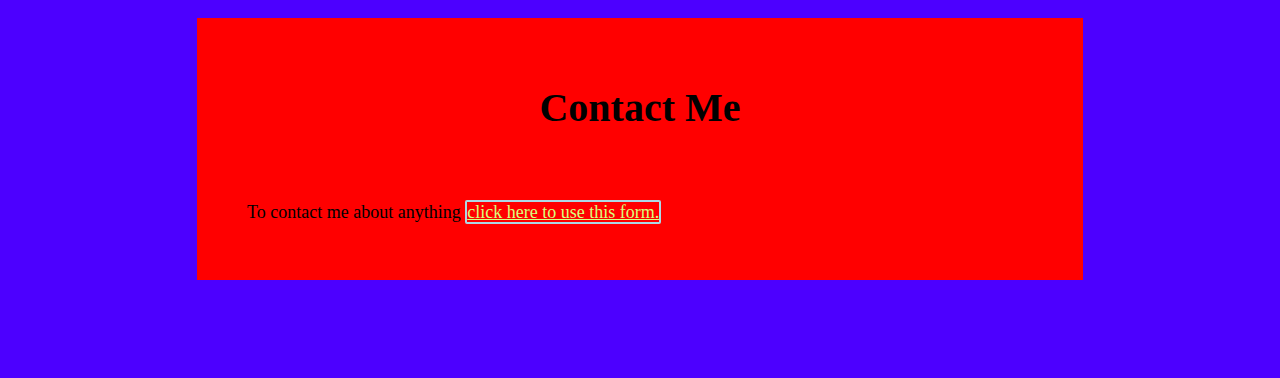
==== commit 2d45ee61: "Update index.html" ====
--- a/index.html
+++ b/index.html
@@ -90,7 +90,7 @@
 
 		<div class="favorite-thing">
 			<h3>Contact Me</h3>
-			<p>To contact me about anything<a href="form.html">click here to use this form.</a></p>
+			<p>To contact me about anything <a href="form.html">click here to use this form.</a></p>
 		</div>
 	</main>
 
